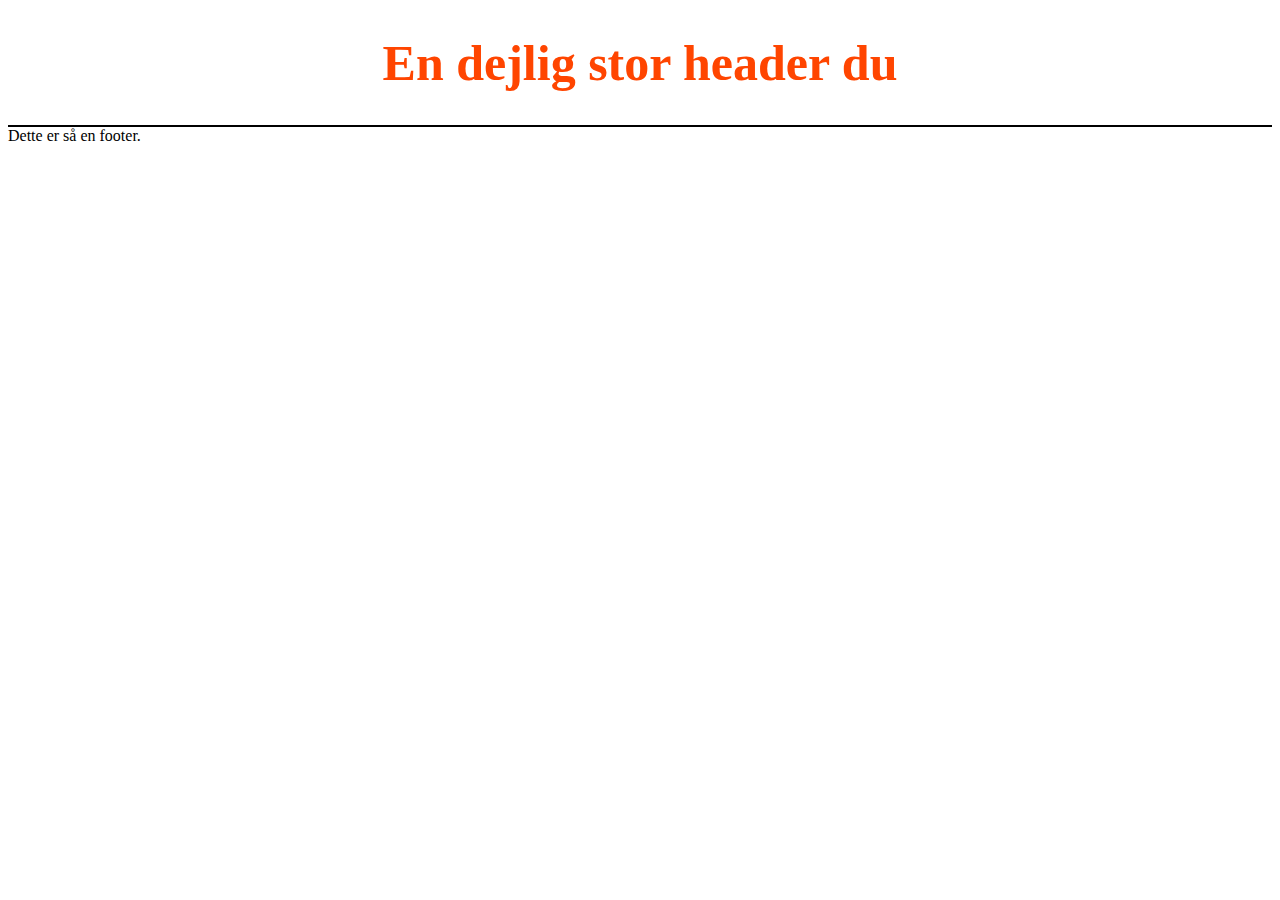
==== src/main/resources/templates/fragments.html @ 88afe280 "Initial javalin a thymeleaf setup" ====
<!DOCTYPE html>
<html xmlns="http://www.w3.org/1999/xhtml" xmlns:th="http://www.thymeleaf.org">

<head th:fragment="head(title)">
    <title th:text="${title}"></title>
    <meta charset="UTF-8">
    <meta name="viewport" content="width=device-width, initial-scale=1.0">
    <link href="../public/css/main.css" th:href="@{/css/main.css}" rel="stylesheet"/>
    <script type="text/javascript" src="../public/js/my_script.js" th:src="@{/js/my_script.js}"></script>
</head>

<body>

<!--@thymesVar id="user" type="java.lang.String"-->

<header th:fragment="header" style="width:100%;border-bottom:1px solid black;">
    <h1>En dejlig stor header du</h1>
</header>

<footer th:fragment="footer" style="width:100%;border-top:1px solid black;">
    Dette er så en footer.
</footer>

</body>
</html>
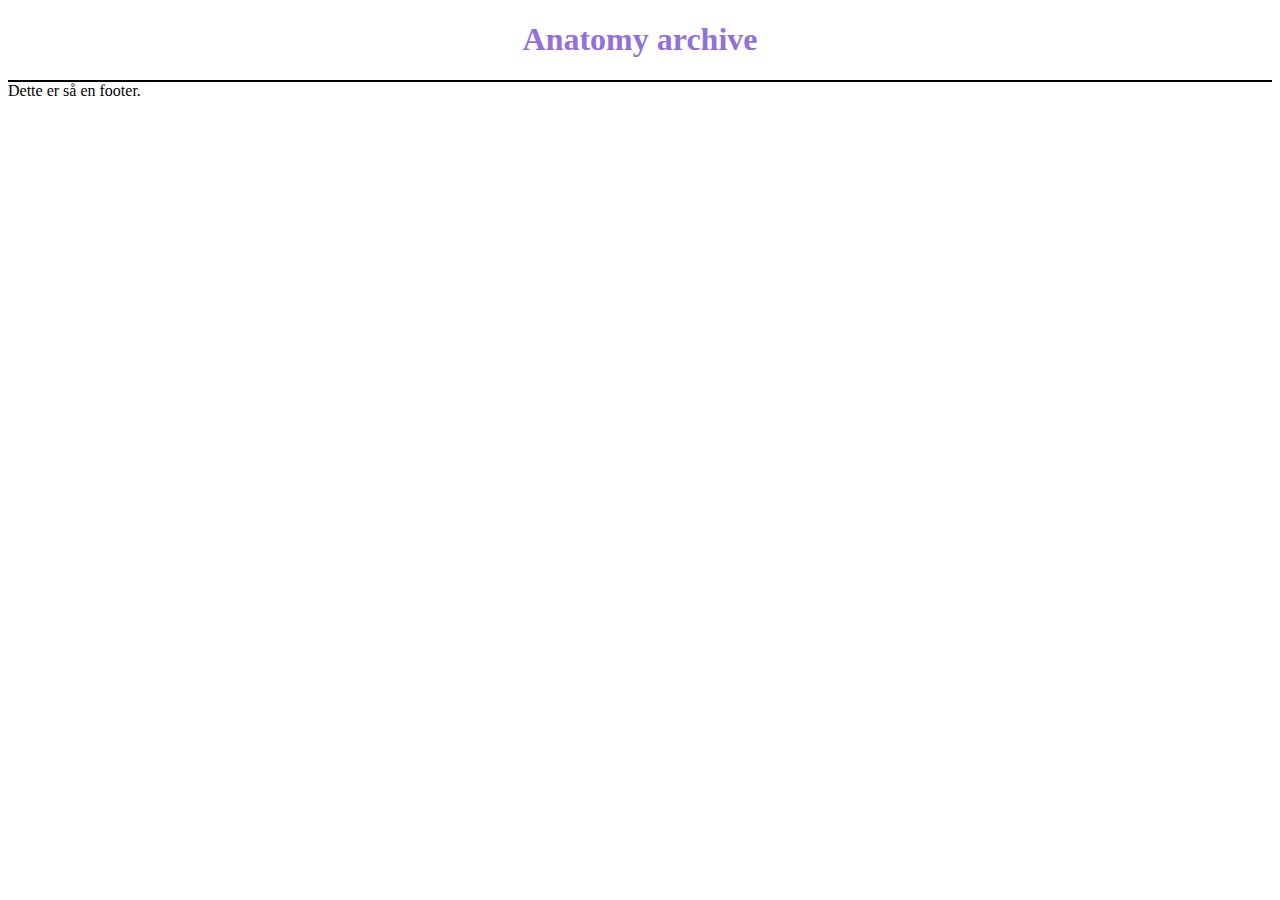
==== commit 7d438c1c: "Updated basic index page" ====
--- a/src/main/resources/templates/fragments.html
+++ b/src/main/resources/templates/fragments.html
@@ -5,6 +5,10 @@
     <title th:text="${title}"></title>
     <meta charset="UTF-8">
     <meta name="viewport" content="width=device-width, initial-scale=1.0">
+    <!--Bootstrap css-->
+    <link href="https://cdn.jsdelivr.net/npm/bootstrap@5.3.0-alpha2/dist/css/bootstrap.min.css" rel="stylesheet"
+          integrity="sha384-aFq/bzH65dt+w6FI2ooMVUpc+21e0SRygnTpmBvdBgSdnuTN7QbdgL+OapgHtvPp" crossorigin="anonymous">
+    <!--Local stylesheet-->
     <link href="../public/css/main.css" th:href="@{/css/main.css}" rel="stylesheet"/>
     <script type="text/javascript" src="../public/js/my_script.js" th:src="@{/js/my_script.js}"></script>
 </head>
@@ -14,12 +18,15 @@
 <!--@thymesVar id="user" type="java.lang.String"-->
 
 <header th:fragment="header" style="width:100%;border-bottom:1px solid black;">
-    <h1>En dejlig stor header du</h1>
+    <h1>Anatomy archive</h1>
 </header>
 
 <footer th:fragment="footer" style="width:100%;border-top:1px solid black;">
     Dette er så en footer.
 </footer>
 
+<!-- Bootstrap Bundle with Popper -->
+<script src="https://cdn.jsdelivr.net/npm/bootstrap@5.3.0-alpha2/dist/js/bootstrap.bundle.min.js"
+        integrity="sha384-qKXV1j0HvMUeCBQ+QVp7JcfGl760yU08IQ+GpUo5hlbpg51QRiuqHAJz8+BrxE/N" crossorigin="anonymous"></script>
 </body>
 </html>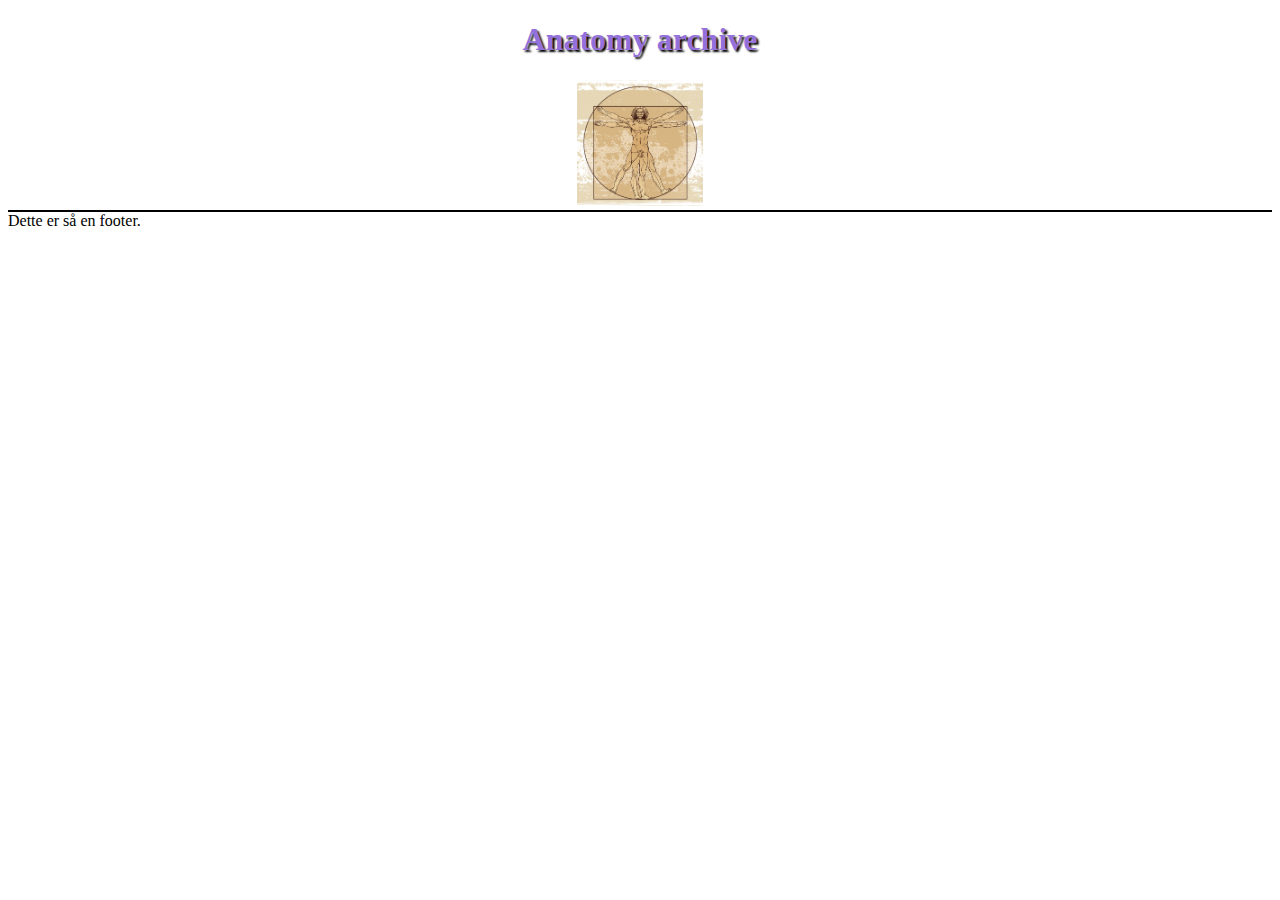
==== commit e6d37007: "added picture and shadowing" ====
--- a/src/main/resources/templates/fragments.html
+++ b/src/main/resources/templates/fragments.html
@@ -17,8 +17,9 @@
 
 <!--@thymesVar id="user" type="java.lang.String"-->
 
-<header th:fragment="header" style="width:100%;border-bottom:1px solid black;">
+<header th:fragment="header" style="width:100%;border-bottom:1px solid black; text-align: center">
     <h1>Anatomy archive</h1>
+    <img src="../public/images/vitruvian.jpg" th:src="@{/images/vitruvian.jpg}" width="10%" />
 </header>
 
 <footer th:fragment="footer" style="width:100%;border-top:1px solid black;">
